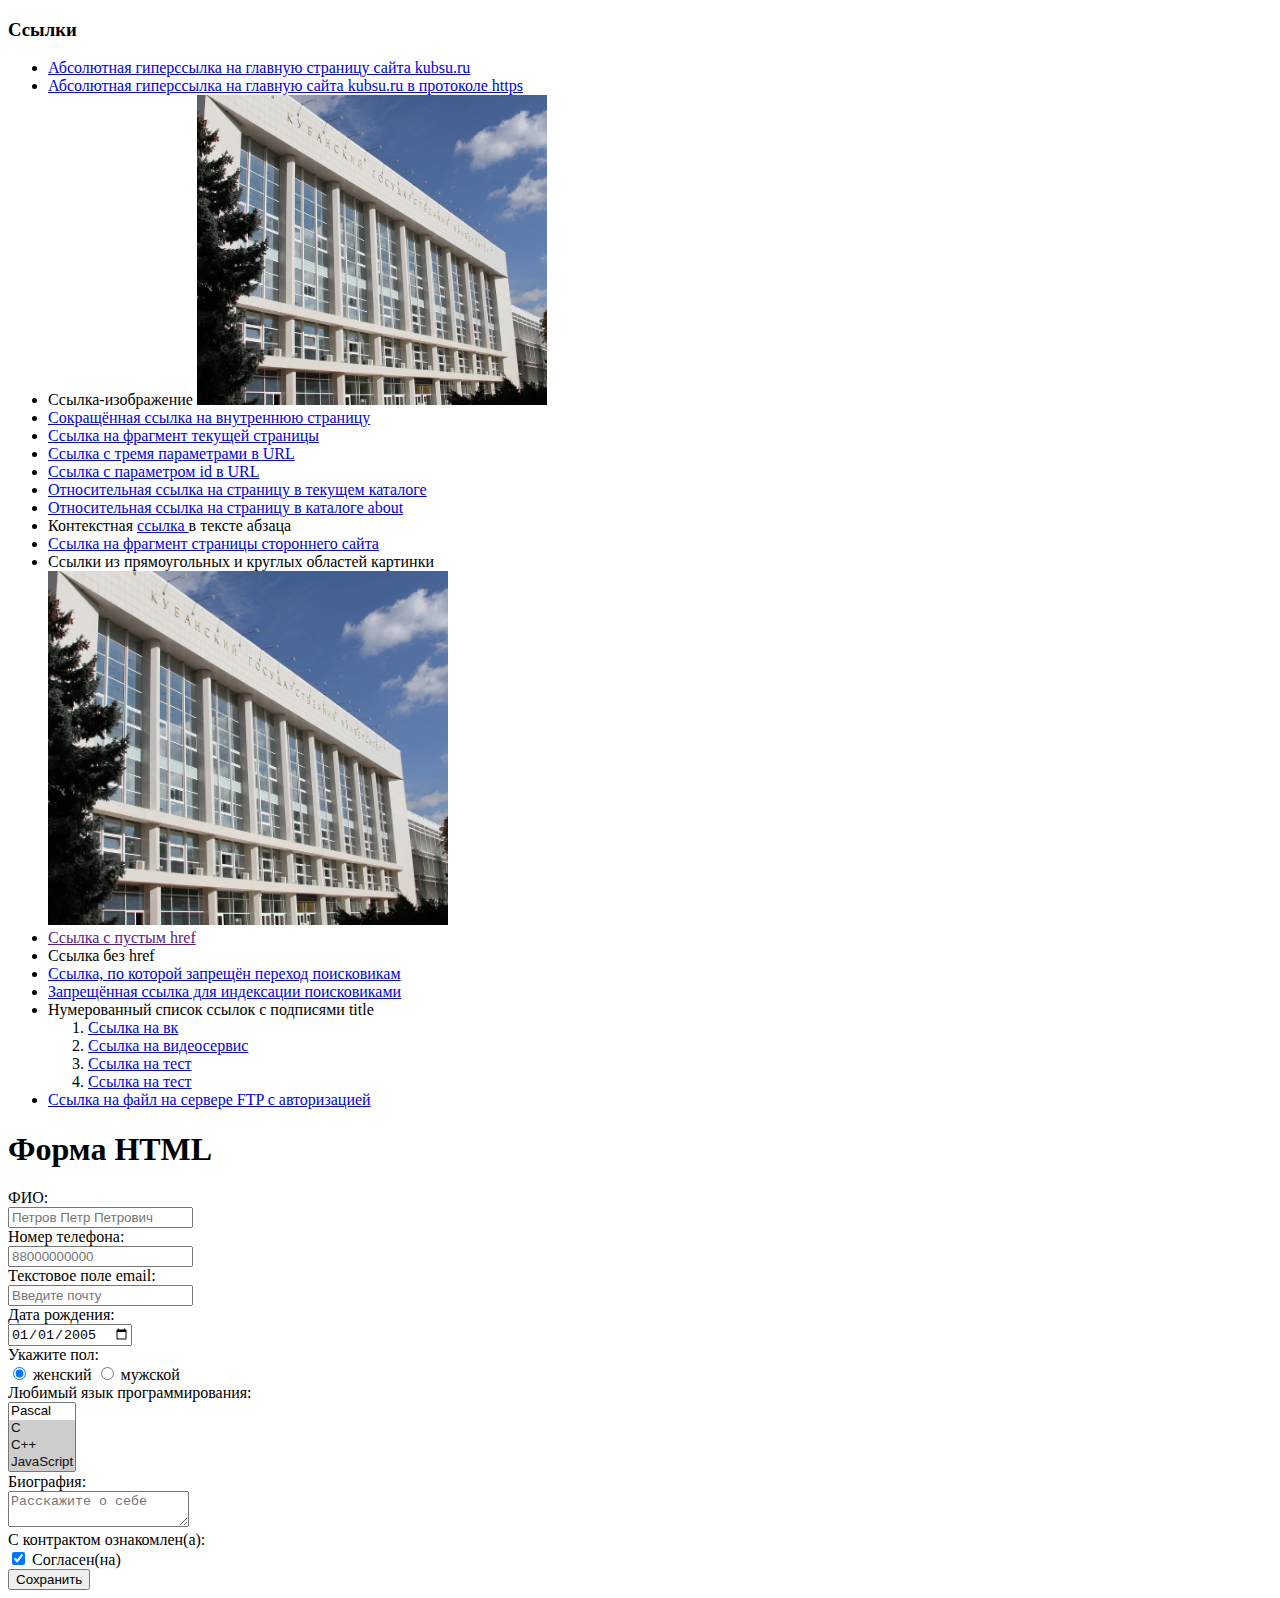
==== index.html @ 615d0c10 "Update index.html" ====
<!DOCTYPE html>
<html lang="ru">
<head>
    <title>Задание 1</title>
</head>
<body>
	<h3>Ссылки</h3>
<ul>
	<li> <a id="up" href = "https://www.kubsu.ru/index.php" title="Главная страница сайта КубГУ"> Абсолютная гиперссылка на главную страницу сайта kubsu.ru </a> </li>
	<li> <a href="https://www.kubsu.ru/" title="Страница сайта КубГУ"> Абсолютная гиперссылка на главную сайта kubsu.ru в протоколе https </a> </li>
	<li> Ссылка-изображение 
		<a href="https://ru.wikipedia.org/wiki/%D0%9A%D1%83%D0%B1%D0%B0%D0%BD%D1%81%D0%BA%D0%B8%D0%B9_%D0%B3%D0%BE%D1%81%D1%83%D0%B4%D0%B0%D1%80%D1%81%D1%82%D0%B2%D0%B5%D0%BD%D0%BD%D1%8B%D0%B9_%D1%83%D0%BD%D0%B8%D0%B2%D0%B5%D1%80%D1%81%D0%B8%D1%82%D0%B5%D1%82" title="КубГУ">
			<img src="https://mariachernaya.github.io/kub.jpg" width="350" alt="КубГУ" title="КубГУ">
            	</a>
        </li>
        <li> <a href="/include.html" title="внутренняя страница"> Сокращённая ссылка на внутреннюю страницу </a> </li>
	<li> <a href="#return" title="вниз"> Ссылка на фрагмент текущей страницы </a> </li>
        <li> <a href="/include.html?list=include&main=1&forward=txt" title="внутренняя страница"> Ссылка с тремя параметрами в URL </a> </li>
        <li> <a href="include.html?id=38" title="внутренняя страница"> Ссылка с параметром id в URL </a> </li>
        <li> <a href="./include.html" title="внутренняя страница"> Относительная ссылка на страницу в текущем каталоге </a> </li>
        <li> <a href="./about/folder.html" title="folder"> Относительная ссылка на страницу в каталоге about </a> </li>
        <li> Контекстная <a href="https://ru.wikipedia.org/wiki/%D0%A0%D0%BE%D1%81%D1%81%D0%B8%D1%8F" title="Россия"> ссылка </a> в тексте абзаца </li>
        <li> <a href="https://ru.wikipedia.org/wiki/%D0%A0%D0%BE%D1%81%D1%81%D0%B8%D1%8F#%D0%A2%D1%83%D1%80%D0%B8%D0%B7%D0%BC" title="Туризм в России"> Ссылка на фрагмент страницы стороннего сайта </a> </li>
        <li>
            Ссылки из прямоугольных и круглых областей картинки <br> <img src="https://mariachernaya.github.io/kub.jpg" width="400" alt="КубГУ" title="КубГУ">
            <map name="University">
                <area shape="circle" coords="100,100,100" alt="круг" href="https://ru.wikipedia.org/wiki/%D0%9A%D1%80%D1%83%D0%B3,_%D0%9C%D0%B8%D1%85%D0%B0%D0%B8%D0%BB_%D0%92%D0%BB%D0%B0%D0%B4%D0%B8%D0%BC%D0%B8%D1%80%D0%BE%D0%B2%D0%B8%D1%87" title="Михаил Круг">
                <area shape="rect" coords="200,0,200,120" alt="прямоугольник" href="https://ru.wikipedia.org/wiki/%D0%9F%D1%80%D1%8F%D0%BC%D0%BE%D1%83%D0%B3%D0%BE%D0%BB%D1%8C%D0%BD%D1%8B%D0%B9_%D1%82%D1%80%D0%B5%D1%83%D0%B3%D0%BE%D0%BB%D1%8C%D0%BD%D0%B8%D0%BA" title="Прямоугольный треугольник">
            </map>
        </li>
        <li> <a href="" > Ссылка с пустым href </a> </li>
        <li> <a title="Не является ссылкой"> Ссылка без href </a> </li>
        <li> <a href="include.html" title="include страница" rel="nofollow"> Ссылка, по которой запрещён переход поисковикам </a> </li>
        <li>
		<!-- <noindex> -->
                	<a href="include.html" title="No"> Запрещённая ссылка для индексации поисковиками </a>
            	<!-- </noindex> -->
        </li>
	<div id="return"> </div>
        <li> Нумерованный список ссылок с подписями title
            <ol>
                <li> <a href="https://vk.com/studfpm" title="Объединение активистов ФКТиПМ"> Ссылка на вк </a> </li>
                <li> <a href="https://hd.kinopoisk.ru/profiles?retpath=%2F&welcome=1" title="Кинопоиск"> Ссылка на видеосервис </a> </li>
		<li> <a href="https://psytests.org/diag/pez.html" title="Проверка энергитического здоровья"> Ссылка на тест </a> </li>
		<li> <a href="http://testbrain.ru/tests/viewMemory" title="Тест-Память"> Ссылка на тест </a> </li>   
            </ol>
        </li>
        <li> <a href ="ftp://username:password@ftp.test.com:21/ref.bin" > Ссылка на файл на сервере FTP с авторизацией </a> </li>
    </ul>


<h1>Форма HTML</h1>

    <form action="/" method="POST">

    <label>
        ФИО:<br />
        <input name="field-name-1" placeholder="Петров Петр Петрович" />
    </label><br />

    <label>
        Номер телефона:<br />
        <input name="field-phone" placeholder="88000000000" />
    </label><br />

    <label>
        Текстовое поле email:<br />
        <input name="field-email" type="email" placeholder="Введите почту" />
    </label><br />

    <label>
        Дата рождения:<br />
        <input name="field-date" value="2005-01-01" type="date" />
    </label><br />

  Укажите пол:<br />
      <label>
	      <input type="radio" checked="checked" name="radio-group-1" value="Значение1" />
      женский
      </label>
      <label>
	      <input type="radio" name="radio-group-1" value="Значение2" />
        мужской
      </label><br />

      <label>
        Любимый язык программирования: <br />
        <select name="field-name-4[]"
          	multiple="multiple">
          	<option value="Значение1">Pascal</option>
          	<option value="Значение2" selected="selected">C</option>
          	<option value="Значение3" selected="selected">C++</option>
 	  	<option value="Значение4" selected="selected">JavaScript</option>
          	<option value="Значение5" selected="selected">PHP</option>
 	  	<option value="Значение6" selected="selected">Python</option>
          	<option value="Значение7" selected="selected">Java</option>
 	  	<option value="Значение8" selected="selected">Haskel</option>
          	<option value="Значение9" selected="selected">Clojure</option>
	  	<option value="Значение10" selected="selected">Prolog</option>
          	<option value="Значение11" selected="selected">Scala</option>
        </select>
      </label><br />

      <label>
        Биография:<br />
       <textarea name="field-name-2" placeholder="Расскажите о себе"></textarea>
      </label><br />

С контрактом ознакомлен(а):<br />
      <label><input type="checkbox" checked="checked" name="check-1" />
       Согласен(на)
       </label><br />

      <input type="submit" value="Сохранить" />
	    
    </form>
</body>
</html>
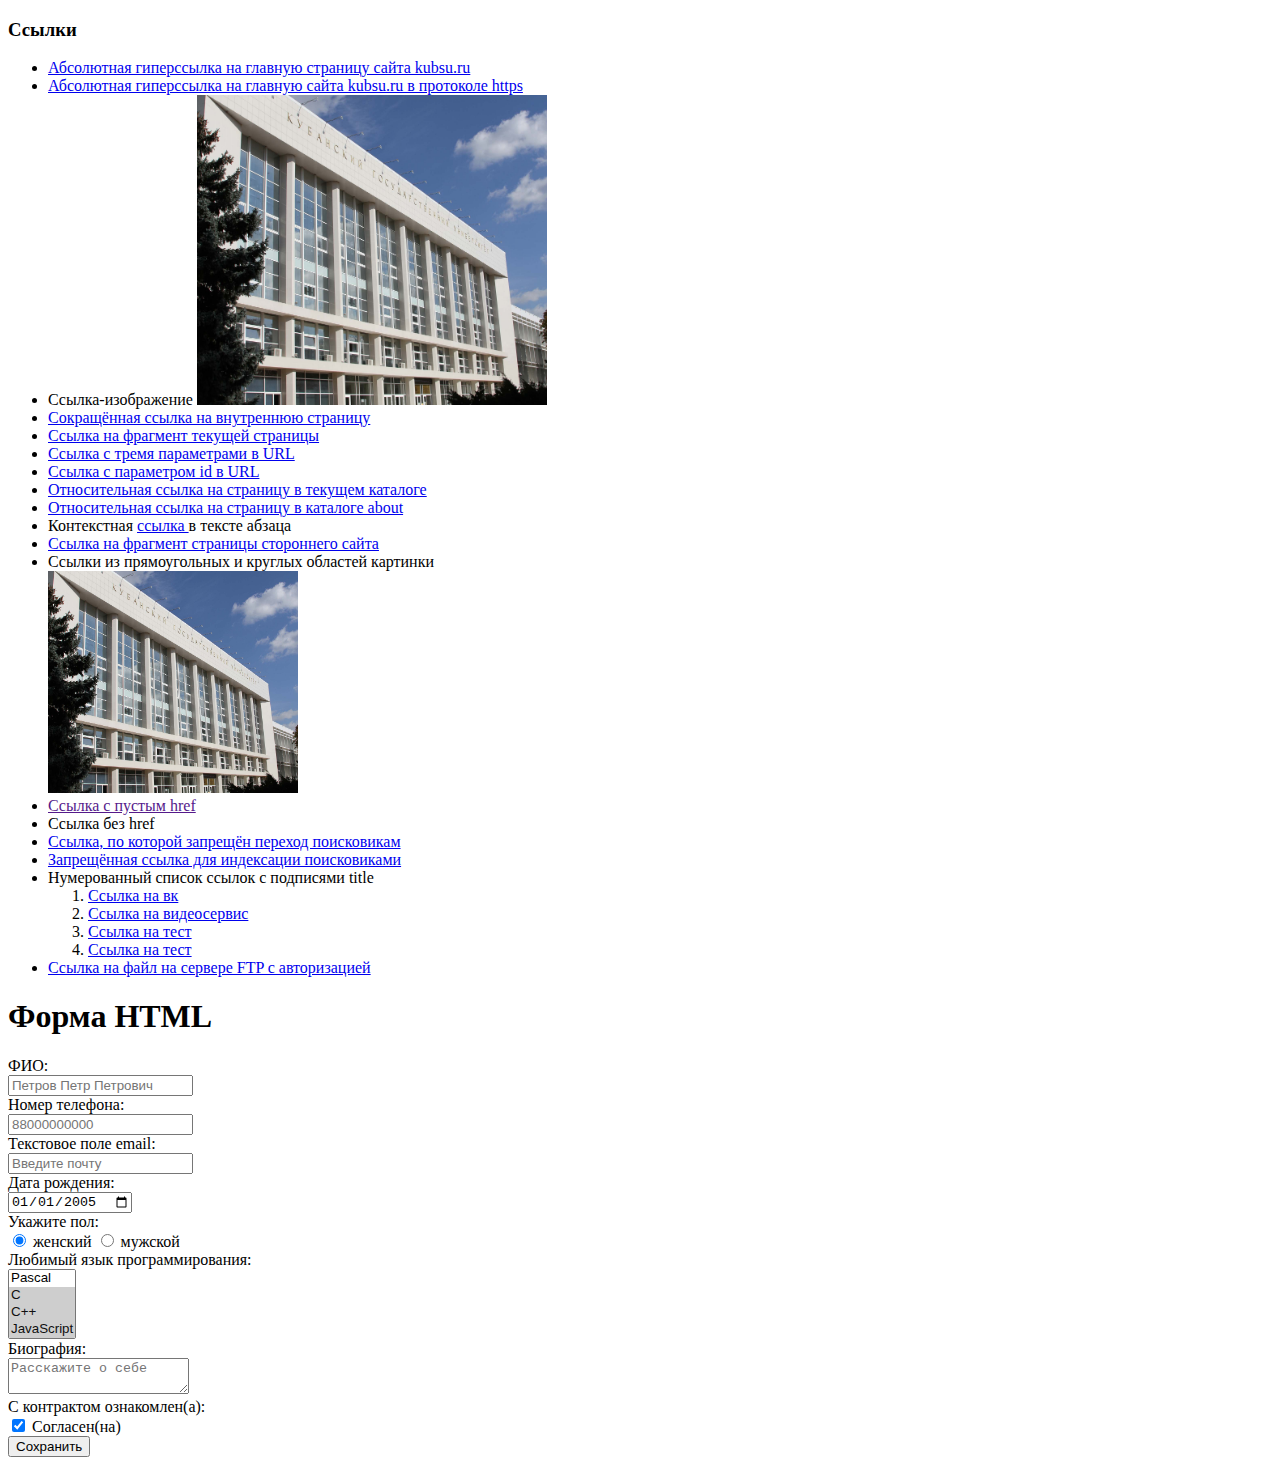
==== commit 7406ff89: "Update index.html" ====
--- a/index.html
+++ b/index.html
@@ -22,9 +22,9 @@
         <li> Контекстная <a href="https://ru.wikipedia.org/wiki/%D0%A0%D0%BE%D1%81%D1%81%D0%B8%D1%8F" title="Россия"> ссылка </a> в тексте абзаца </li>
         <li> <a href="https://ru.wikipedia.org/wiki/%D0%A0%D0%BE%D1%81%D1%81%D0%B8%D1%8F#%D0%A2%D1%83%D1%80%D0%B8%D0%B7%D0%BC" title="Туризм в России"> Ссылка на фрагмент страницы стороннего сайта </a> </li>
         <li>
-            Ссылки из прямоугольных и круглых областей картинки <br> <img src="https://mariachernaya.github.io/kub.jpg" width="400" alt="КубГУ" title="КубГУ">
+            Ссылки из прямоугольных и круглых областей картинки <br> <img src="https://mariachernaya.github.io/kub.jpg" width="250" alt="КубГУ" title="КубГУ">
             <map name="University">
-                <area shape="circle" coords="100,100,100" alt="круг" href="https://ru.wikipedia.org/wiki/%D0%9A%D1%80%D1%83%D0%B3,_%D0%9C%D0%B8%D1%85%D0%B0%D0%B8%D0%BB_%D0%92%D0%BB%D0%B0%D0%B4%D0%B8%D0%BC%D0%B8%D1%80%D0%BE%D0%B2%D0%B8%D1%87" title="Михаил Круг">
+                <area shape="circle" coords="100,50,30" alt="круг" href="https://ru.wikipedia.org/wiki/%D0%9A%D1%80%D1%83%D0%B3,_%D0%9C%D0%B8%D1%85%D0%B0%D0%B8%D0%BB_%D0%92%D0%BB%D0%B0%D0%B4%D0%B8%D0%BC%D0%B8%D1%80%D0%BE%D0%B2%D0%B8%D1%87" title="Михаил Круг">
                 <area shape="rect" coords="200,0,200,120" alt="прямоугольник" href="https://ru.wikipedia.org/wiki/%D0%9F%D1%80%D1%8F%D0%BC%D0%BE%D1%83%D0%B3%D0%BE%D0%BB%D1%8C%D0%BD%D1%8B%D0%B9_%D1%82%D1%80%D0%B5%D1%83%D0%B3%D0%BE%D0%BB%D1%8C%D0%BD%D0%B8%D0%BA" title="Прямоугольный треугольник">
             </map>
         </li>
